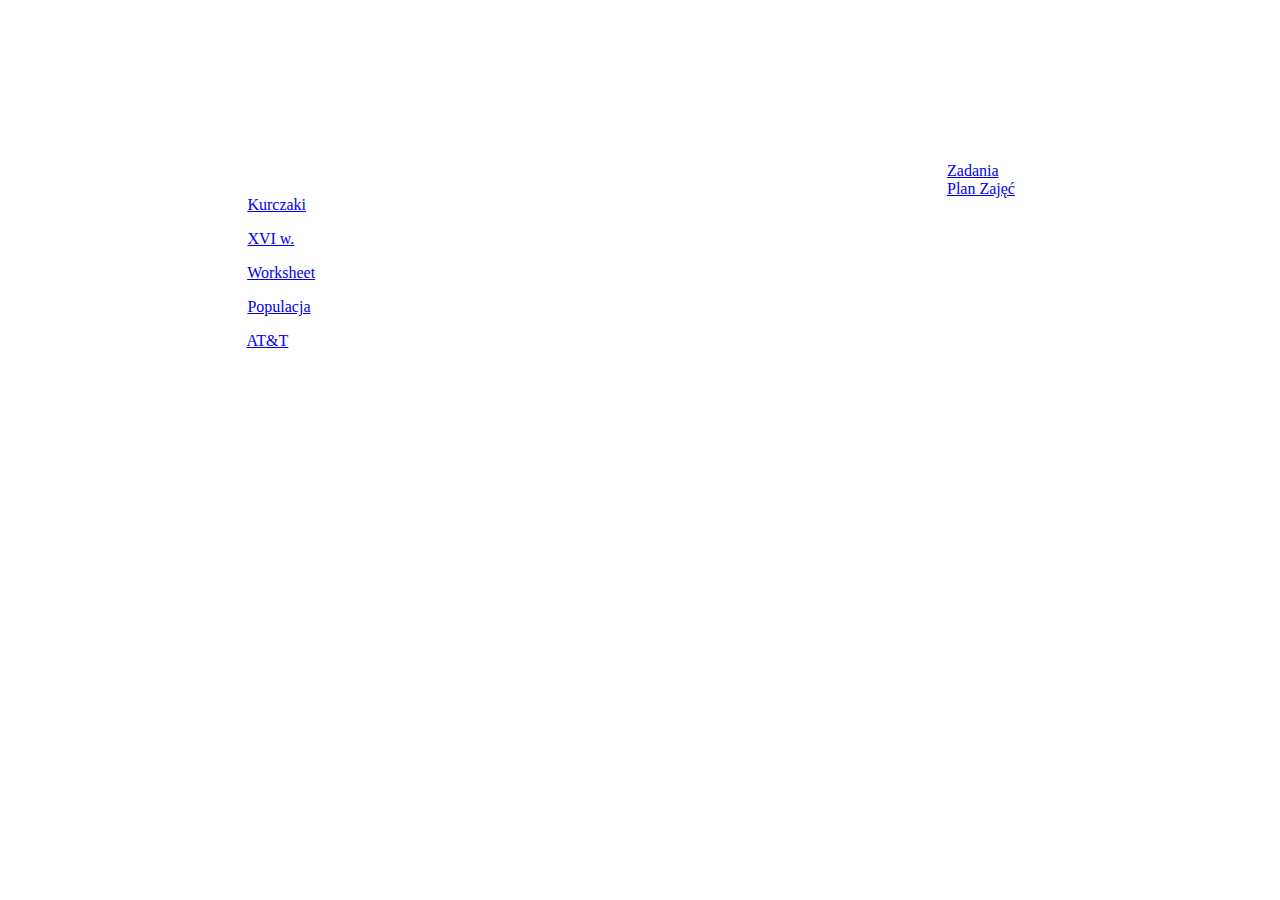
==== index.html @ 37be5c2a "pierwsza wrzutka" ====
<!doctype html>
<html lang=pl>
  <head>
    <meta charset=utf-8>
    <title>Techniki Internetowe</title>
    <!--[if lt IE 9]>
    <script src="http://html5shiv.googlecode.com/svn/trunk/html5.js"></script>
    <![endif]-->
    <!-- <script src="http://code.jquery.com/jquery-1.4.4.min.js"></script> -->
     <link rel=stylesheet media=all href="blog5.css">
  </head>
<body background="http://us.123rf.com/400wm/400/400/ngonhan/ngonhan1209/ngonhan120901407/15162956-ciemne-paski-streszczenie-tekstury-tla.jpg">

  <header>
    <h1>Zadania TI</h1>
  </header>
  <nav>
    <h2>Menu</h2>
    <ul>
      <li><a href="http://wbzyl.inf.ug.edu.pl/hcj/zadania-html">Zadania</a></li>
      <li><a href="Plan.html">Plan Zajęć</a></li>
    </ul>
  </nav>
  <article>
    <h2>Kurczaki</h2>
    <small>8 marca 2011</small>
    <p>
      Tabelka <a href="Kurczaki.html">Kurczaki</a>
    <p>
      Tabelka <a href="XVI w..html">XVI w.</a>
    <p>
      Tabelka <a href="Worksheet.html">Worksheet</a>
    <p>
      Tabelka <a href="Populacja.html">Populacja</a>
    <p>
      Tabelka <a href="AT&T.html">AT&T</a>
      
      
    
  </article>
  <article>
    <h2>Takie sobie misz masz</h2>
    <small>1 stycznia 2011</small>
    <p>
      Skończyła się kawa. Ogólnie bałagan…
    </p>
  </article>
  <footer>
    <p><small>Aktualizacja 07.06.2013</small></p>
  </footer>

</body>
</html>
---- blog5.css ----
article, aside, details, figcaption, figure, footer, header,
    hgroup, menu, nav, section {
  display: block;
}

nav {
  float: right;
  width: 20%;
}
article {
  float: left;
  width: 69%;
  margin: 1px 0;
}
footer {
  clear: both;
}


body {
  width: 900px;
  margin: 0 auto;
  color: white;
}

header, nav, article, footer {
  margin: 2px 0;
  border: 3px solid black;
  border-color: white;
}
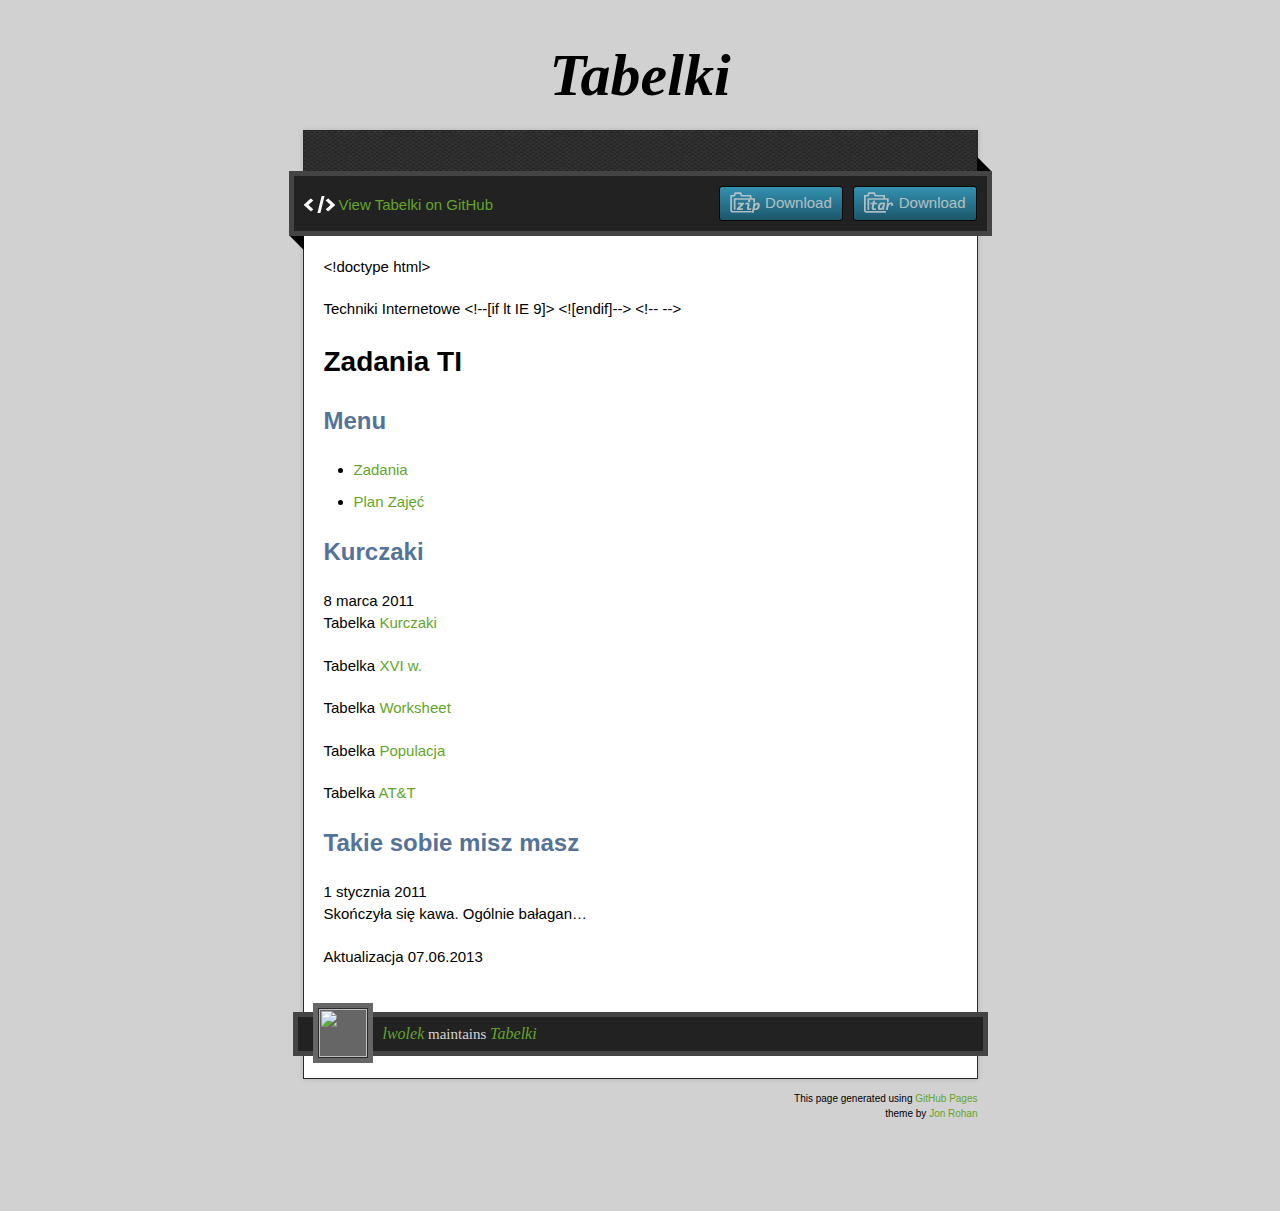
==== commit 508444e5: "Create gh-pages branch via GitHub" ====
--- a/index.html
+++ b/index.html
@@ -1,53 +1,101 @@
 <!doctype html>
-<html lang=pl>
-  <head>
-    <meta charset=utf-8>
-    <title>Techniki Internetowe</title>
-    <!--[if lt IE 9]>
-    <script src="http://html5shiv.googlecode.com/svn/trunk/html5.js"></script>
-    <![endif]-->
-    <!-- <script src="http://code.jquery.com/jquery-1.4.4.min.js"></script> -->
-     <link rel=stylesheet media=all href="blog5.css">
-  </head>
-<body background="http://us.123rf.com/400wm/400/400/ngonhan/ngonhan1209/ngonhan120901407/15162956-ciemne-paski-streszczenie-tekstury-tla.jpg">
+<!-- The Time Machine GitHub pages theme was designed and developed by Jon Rohan, on Feb 7, 2012. -->
+<!-- Follow him for fun. http://twitter.com/jonrohan. Tail his code on http://github.com/jonrohan -->
+<html>
+<head>
+  <meta charset="utf-8">
+  <meta http-equiv="X-UA-Compatible" content="IE=edge,chrome=1">
 
-  <header>
-    <h1>Zadania TI</h1>
-  </header>
-  <nav>
-    <h2>Menu</h2>
+  <link rel="stylesheet" href="stylesheets/stylesheet.css" media="screen"/>
+  <link rel="stylesheet" href="stylesheets/pygment_trac.css"/>
+  <script type="text/javascript" src="https://ajax.googleapis.com/ajax/libs/jquery/1.7.1/jquery.min.js"></script>
+  <script type="text/javascript" src="javascripts/script.js"></script>
+
+  <title>Tabelki</title>
+  <meta name="description" content="">
+
+  <meta name="viewport" content="width=device-width,initial-scale=1">
+
+</head>
+
+<body>
+
+  <div class="wrapper">
+    <header>
+      <h1 class="title">Tabelki</h1>
+    </header>
+    <div id="container">
+      <p class="tagline"></p>
+      <div id="main" role="main">
+        <div class="download-bar">
+        <div class="inner">
+          <a href="https://github.com/lwolek/tabelki/tarball/master" class="download-button tar"><span>Download</span></a>
+          <a href="https://github.com/lwolek/tabelki/zipball/master" class="download-button zip"><span>Download</span></a>
+          <a href="https://github.com/lwolek/tabelki" class="code">View Tabelki on GitHub</a>
+        </div>
+        <span class="blc"></span><span class="trc"></span>
+        </div>
+        <article class="markdown-body">
+          <p>&lt;!doctype html&gt;
+
+  </p>
+    Techniki Internetowe
+    &lt;!--[if lt IE 9]&gt;
+    
+    &lt;![endif]--&gt;
+    &lt;!--  --&gt;
+     <p> <h1>
+<a name="zadania-ti" class="anchor" href="#zadania-ti"><span class="octicon octicon-link"></span></a>Zadania TI</h1>
+    <h2>
+<a name="menu" class="anchor" href="#menu"><span class="octicon octicon-link"></span></a>Menu</h2>
     <ul>
-      <li><a href="http://wbzyl.inf.ug.edu.pl/hcj/zadania-html">Zadania</a></li>
+<li><a href="http://wbzyl.inf.ug.edu.pl/hcj/zadania-html">Zadania</a></li>
       <li><a href="Plan.html">Plan Zajęć</a></li>
-    </ul>
-  </nav>
-  <article>
-    <h2>Kurczaki</h2>
-    <small>8 marca 2011</small>
+    </ul>  <h2>
+<a name="kurczaki" class="anchor" href="#kurczaki"><span class="octicon octicon-link"></span></a>Kurczaki</h2>
+    8 marca 2011
     <p>
       Tabelka <a href="Kurczaki.html">Kurczaki</a>
-    <p>
-      Tabelka <a href="XVI w..html">XVI w.</a>
-    <p>
+    </p><p>
+      Tabelka <a href="XVI%20w..html">XVI w.</a>
+    </p><p>
       Tabelka <a href="Worksheet.html">Worksheet</a>
-    <p>
+    </p><p>
       Tabelka <a href="Populacja.html">Populacja</a>
-    <p>
-      Tabelka <a href="AT&T.html">AT&T</a>
-      
-      
-    
-  </article>
-  <article>
-    <h2>Takie sobie misz masz</h2>
-    <small>1 stycznia 2011</small>
+    </p><p>
+      Tabelka <a href="AT&amp;T.html">AT&amp;T</a></p>
+
+<p></p>  <h2>
+<a name="takie-sobie-misz-masz" class="anchor" href="#takie-sobie-misz-masz"><span class="octicon octicon-link"></span></a>Takie sobie misz masz</h2>
+    1 stycznia 2011
     <p>
       Skończyła się kawa. Ogólnie bałagan…
     </p>
-  </article>
-  <footer>
-    <p><small>Aktualizacja 07.06.2013</small></p>
-  </footer>
+    <p>Aktualizacja 07.06.2013</p>
+   </p>
 
+<p>
+</p>
+        </article>
+      </div>
+    </div>
+    <footer>
+      <div class="owner">
+      <p><a href="https://github.com/lwolek" class="avatar"><img src="https://2.gravatar.com/avatar/5e6e25441af6cdf4be24346334dbfd83?d=https%3A%2F%2Fidenticons.github.com%2F4f8db9a4fafe6b6945d15b629b7477ec.png&amp;s=30" width="48" height="48"/></a> <a href="https://github.com/lwolek">lwolek</a> maintains <a href="https://github.com/lwolek/tabelki">Tabelki</a></p>
+
+
+      </div>
+      <div class="creds">
+        <small>This page generated using <a href="https://pages.github.com/">GitHub Pages</a><br/>theme by <a href="https://twitter.com/jonrohan/">Jon Rohan</a></small>
+      </div>
+    </footer>
+  </div>
+  <div class="current-section">
+    <a href="#top">Scroll to top</a>
+    <a href="https://github.com/lwolek/tabelki/tarball/master" class="tar">tar</a><a href="https://github.com/lwolek/tabelki/zipball/master" class="zip">zip</a><a href="" class="code">source code</a>
+    <p class="name"></p>
+  </div>
+
+  
 </body>
 </html>
--- a/stylesheets/stylesheet.css
+++ b/stylesheets/stylesheet.css
@@ -0,0 +1,581 @@
+/* http://meyerweb.com/eric/tools/css/reset/
+   v2.0 | 20110126
+   License: none (public domain)
+*/
+
+html, body, div, span, applet, object, iframe,
+h1, h2, h3, h4, h5, h6, p, blockquote, pre,
+a, abbr, acronym, address, big, cite, code,
+del, dfn, em, img, ins, kbd, q, s, samp,
+small, strike, strong, sub, sup, tt, var,
+b, u, i, center,
+dl, dt, dd, ol, ul, li,
+fieldset, form, label, legend,
+table, caption, tbody, tfoot, thead, tr, th, td,
+article, aside, canvas, details, embed,
+figure, figcaption, footer, header, hgroup,
+menu, nav, output, ruby, section, summary,
+time, mark, audio, video {
+  margin: 0;
+  padding: 0;
+  border: 0;
+  font-size: 100%;
+  font: inherit;
+  vertical-align: baseline;
+}
+/* HTML5 display-role reset for older browsers */
+article, aside, details, figcaption, figure,
+footer, header, hgroup, menu, nav, section {
+  display: block;
+}
+body {
+  line-height: 1;
+}
+ol, ul {
+  list-style: none;
+}
+blockquote, q {
+  quotes: none;
+}
+blockquote:before, blockquote:after,
+q:before, q:after {
+  content: '';
+  content: none;
+}
+table {
+  border-collapse: collapse;
+  border-spacing: 0;
+}
+
+/* Style */
+
+body {
+  font-size: 15px;
+  font-family: Arial, Arial, Helvetica, sans-serif;
+  line-height: 1.5;
+  background: #D1D1D1;
+}
+
+a {
+  color: #63a52a;
+  text-decoration: none;
+  -webkit-transition: color ease-in-out 0.3s;
+}
+
+a:hover {
+  text-decoration: underline;
+  color: #90D355;
+}
+
+h1.title {
+  margin: 30px 20px 10px;
+  font-size: 60px;
+  font-weight: bold;
+  font-style: italic;
+  font-family:Georgia, serif;
+  text-align: center;
+}
+
+.wrapper {
+  width: 675px;
+  margin: 0 auto;
+}
+
+#container {
+  border: 1px solid #2a2a2a;
+  background: #ddd url(../images/pattern.png);
+  box-shadow: 0 0 5px #b1b1b1;
+}
+
+p.tagline {
+  padding: 20px 20px 0;
+  color: #fff;
+  font-size: 17px;
+}
+
+#main {
+  margin-top: 20px;
+  padding: 0 20px 90px;
+  background-color: #fff;
+}
+
+.download-bar {
+  background: #222;
+  border: 5px solid #444;
+  padding: 10px;
+  margin: 0 -35px 20px;
+  position: relative;
+}
+
+.download-bar .inner {
+  overflow: hidden;
+}
+
+.download-bar .watch-fork iframe {
+  display: block;
+  float: left;
+  border-right: 1px solid #ddd;
+  padding-right: 5px;
+}
+.download-bar .watch-fork iframe.last {
+  border-right: 0 none;
+  padding-right: 0;
+  padding-left: 5px;
+  border-left: 1px solid #fff;
+}
+.download-bar .watch-fork {
+  overflow: hidden;
+  float: right;
+  background-color: #eee;
+  padding: 5px;
+  border-radius: 3px;
+}
+
+.download-bar .blc {
+  border: 10px solid black;
+  border-color: transparent transparent black;
+  width: 0;
+  height: 0;
+  display: block;
+  position: absolute;
+  bottom: -15px;
+  left: 0;
+  -moz-transform: rotate(45deg);
+  -webkit-transform: rotate(45deg);
+}
+
+.download-bar .trc {
+  border: 10px solid black;
+  border-color:  black transparent transparent;
+  width: 0;
+  height: 0;
+  display: block;
+  position: absolute;
+  top: -15px;
+  right: 0;
+  -moz-transform: rotate(45deg);
+  -webkit-transform: rotate(45deg);
+}
+
+.download-bar .avatar {
+  border: 1px solid black;
+  display: block;
+  padding: 4px;
+  float: left;
+}
+
+.download-bar .avatar img {
+  display: block;
+}
+
+.download-bar a.code {
+  background: transparent url(../images/code.png) no-repeat 0 2px;
+  padding-left: 35px;
+  margin-top: 8px;
+  display: block;
+  float: left;
+  text-indent: 0;
+  width: auto;
+  height: auto;
+  opacity: 1;
+  -moz-opacity: 1;
+  filter:alpha(opacity=1);
+}
+
+.current-section {
+  position: fixed;
+  top: 0;
+  left: 50%;
+  width: 693px;
+  margin-left: -352px;
+  background: #222;
+  border: 5px solid #444;
+  color: #fff;
+  opacity: 0;
+  visibility: hidden;
+  -webkit-transition: opacity ease-in-out 0.3s;
+}
+
+.current-section p {
+  padding: 5px 27px;
+  font-size: 24px;
+  font-weight: bold;
+}
+
+.current-section a {
+  float: right;
+  text-indent: -10000px;
+  background: transparent url(../images/top.png) no-repeat 0 0;
+  width: 20px;
+  height: 20px;
+  opacity: 0.8;
+  margin-right: 12px;
+  margin-top: 12px;
+  -moz-opacity: 0.8;
+  filter:alpha(opacity=8);
+  -webkit-transition: opacity ease-in-out 0.3s;
+}
+
+.current-section a:hover {
+  opacity: 1;
+  -moz-opacity: 1;
+  filter:alpha(opacity=1);
+}
+
+.current-section a.zip {
+  margin-right: 8px;
+}
+
+a.zip,
+a.zip span {
+  background: transparent url(../images/zip.png) no-repeat 0 0;
+  width: 30px;
+  height: 21px;
+  opacity: 0.8;
+  display: inline-block;
+  text-indent: -10000px;
+  -moz-opacity: 0.8;
+  filter:alpha(opacity=8);
+  -webkit-transition: opacity ease-in-out 0.3s;
+}
+
+a.tar,
+a.tar span {
+  background: transparent url(../images/tar.png) no-repeat 0 0;
+  width: 30px;
+  height: 21px;
+  opacity: 0.8;
+  display: inline-block;
+  text-indent: -10000px;
+  -moz-opacity: 0.8;
+  filter:alpha(opacity=8);
+  -webkit-transition: opacity ease-in-out 0.3s;
+}
+
+a.code {
+  background: transparent url(../images/code.png) no-repeat 0 2px;
+  width: 30px;
+  height: 21px;
+  display: block;
+  opacity: 0.8;
+  display: inline-block;
+  text-indent: -10000px;
+  -moz-opacity: 0.8;
+  filter:alpha(opacity=8);
+  -webkit-transition: opacity ease-in-out 0.3s;
+}
+
+a.zip:hover,
+a.tar:hover,
+a.code:hover {
+  opacity: 1;
+  -moz-opacity: 1;
+  filter:alpha(opacity=1);
+}
+
+a.download-button {
+  border: 1px solid black;
+  border-radius: 3px;
+  display: inline-block;
+  text-indent: 0!important;
+  width: auto;
+  float: right;
+  background: #999; /* for non-css3 browsers */
+  filter: progid:DXImageTransform.Microsoft.gradient(startColorstr='#37ADD4', endColorstr='#1B657E'); /* for IE */
+  background: -webkit-gradient(linear, left top, left bottom, from(#37ADD4), to(#1B657E)); /* for webkit browsers */
+  background: -moz-linear-gradient(top,  #37ADD4,  #1B657E); /* for firefox 3.6+ */
+  height: auto;
+  margin-left: 10px;
+}
+
+a.download-button span {
+  background-position: 10px 5px;
+  width: auto;
+  height: auto;
+  padding: 5px 10px;
+  padding-left: 45px;
+  display: inline-block;
+  text-indent: 0!important;
+  color: #fff;
+}
+
+footer {
+  margin-bottom: 60px;
+  padding-bottom: 60px;
+}
+
+footer .owner {
+  background: #222;
+  border: 5px solid #444;
+  padding: 5px 15px;
+  margin: -67px -10px 35px;
+  color: #d6d6d6;
+}
+
+footer .creds small {
+  float: right;
+  font-size: 10px;
+  text-align: right;
+  margin-left: 15px;
+}
+
+footer .owner .avatar {
+  background-color: #666;
+  display: block;
+  margin: -19px 10px 0 0;
+  width: 60px;
+  float: left;
+}
+
+footer .owner img {
+  display: block;
+  border: 1px solid #2a2a2a;
+  margin: 5px;
+}
+
+footer .owner p {
+  font-family:Georgia, serif;
+}
+
+footer .owner p a {
+  font-size: 16px;
+  font-style: italic;
+}
+
+/* Markdown */
+.markdown-body h1,
+.markdown-body h2,
+.markdown-body h3,
+.markdown-body h4,
+.markdown-body h5,
+.markdown-body h6,
+.markdown-body p,
+.markdown-body pre,
+.markdown-body ul,
+.markdown-body ol,
+.markdown-body dl,
+.markdown-body table,
+.markdown-body blockquote {
+  margin-bottom: 20px;
+}
+
+.markdown-body h1,
+.markdown-body h2,
+.markdown-body h3,
+.markdown-body h4,
+.markdown-body h5,
+.markdown-body h6 {
+  font-weight: bold;
+}
+
+.markdown-body h1 {
+  font-size: 28px;
+}
+
+.markdown-body h2 {
+  font-size: 24px;
+  color: #557398;
+}
+
+.markdown-body h3 {
+  font-size: 20px;
+}
+
+.markdown-body h4 {
+  font-size: 18px;
+}
+
+.markdown-body h5 {
+  font-size: 16px;
+}
+
+.markdown-body pre {
+  padding: 10px 70px 10px 0;
+  margin-left: -20px;
+  margin-right: -20px;
+  font-family: 'Monaco', 'Lucida Console', monospace;
+  font-size: 13px;
+  line-height: 20px;
+  box-shadow: inset 0 0 5px #000;
+  word-wrap: break-word;
+  background-color:#3b3b3b;
+  color: #d6d6d6;
+}
+
+.markdown-body pre.lines {
+  font-size: 12px;
+  margin:0 10px 0 -20px;
+  padding: 10px;
+  float:  left;
+  display: block;
+  text-align: right;
+  box-shadow: none;
+  background-color:#2a2a2a;
+  color: #d6d6d6;
+}
+
+.markdown-body ul,
+.markdown-body ol {
+  padding-left: 30px;
+}
+
+.markdown-body ul {
+  list-style-type: disc;
+}
+
+.markdown-body li,
+.markdown-body li p,
+.markdown-body dd,
+.markdown-body dd p {
+  margin-bottom: 10px;
+}
+
+.markdown-body li pre,
+.markdown-body li pre.lines,
+.markdown-body dd pre,
+.markdown-body dd pre.lines {
+  margin-left: -35px;
+}
+
+.markdown-body dt {
+  font-weight: bold;
+  font-style: italic;
+}
+
+.markdown-body dd {
+  margin-left: 15px;
+}
+
+.markdown-body table {
+  width: 673px;
+  margin-left: -20px;
+  margin-right: -20px;
+}
+
+.markdown-body tbody {
+  border-top: 2px solid #557398;
+  border-bottom: 2px solid #557398;
+  background-color: #EBEFF4;
+}
+
+.markdown-body table td * {
+  margin: 0;
+}
+
+.markdown-body td {
+  border-right: 1px solid #557398;
+  border-bottom: 1px solid #557398;
+  padding: 5px;
+}
+
+.markdown-body td:first-child,
+.markdown-body th:first-child {
+  width: 30%;
+  padding-left: 20px;
+}
+
+.markdown-body td:last-child {
+  border-right: 0 none;
+}
+
+.markdown-body th {
+  font-size: 18px;
+  font-weight: bold;
+  text-align: left;
+  padding: 5px;
+}
+
+.markdown-body tt {
+  background-color:#3b3b3b;
+  color: #d6d6d6;
+  padding: 2px 3px;
+}
+
+.markdown-body blockquote {
+  font-style: italic;
+  font-family:Georgia, serif;
+  font-size: 17px;
+  border-top: 3px solid #333;
+  border-bottom: 3px solid #333;
+  padding: 10px 20px;
+  padding-left: 50px;
+}
+
+.markdown-body blockquote:before {
+  font-style: italic;
+  font-family: Georgia, serif;
+  font-size: 90px;
+  height: 90px;
+  margin-left: -60px;
+  margin-top: -25px;
+  content: "‟";
+  display: block;
+  float: left;
+}
+
+.markdown-body img {
+  max-width: 100%;
+  @include box-sizing(border-box);
+}
+
+.highlight  { background: #ffffff; }
+.highlight .c { color: #999988; font-style: italic } /* Comment */
+.highlight .err { color: #a61717; background-color: #e3d2d2 } /* Error */
+.highlight .k { font-weight: bold } /* Keyword */
+.highlight .o { font-weight: bold } /* Operator */
+.highlight .cm { color: #999988; font-style: italic } /* Comment.Multiline */
+.highlight .cp { color: #999999; font-weight: bold } /* Comment.Preproc */
+.highlight .c1 { color: #999988; font-style: italic } /* Comment.Single */
+.highlight .cs { color: #999999; font-weight: bold; font-style: italic } /* Comment.Special */
+.highlight .gd { color: #000000; background-color: #ffdddd } /* Generic.Deleted */
+.highlight .gd .x { color: #000000; background-color: #ffaaaa } /* Generic.Deleted.Specific */
+.highlight .ge { font-style: italic } /* Generic.Emph */
+.highlight .gr { color: #aa0000 } /* Generic.Error */
+.highlight .gh { color: #999999 } /* Generic.Heading */
+.highlight .gi { color: #000000; background-color: #ddffdd } /* Generic.Inserted */
+.highlight .gi .x { color: #000000; background-color: #aaffaa } /* Generic.Inserted.Specific */
+.highlight .go { color: #888888 } /* Generic.Output */
+.highlight .gp { color: #555555 } /* Generic.Prompt */
+.highlight .gs { font-weight: bold } /* Generic.Strong */
+.highlight .gu { color: #800080; font-weight: bold; } /* Generic.Subheading */
+.highlight .gt { color: #aa0000 } /* Generic.Traceback */
+.highlight .kc { font-weight: bold } /* Keyword.Constant */
+.highlight .kd { font-weight: bold } /* Keyword.Declaration */
+.highlight .kn { font-weight: bold } /* Keyword.Namespace */
+.highlight .kp { font-weight: bold } /* Keyword.Pseudo */
+.highlight .kr { font-weight: bold } /* Keyword.Reserved */
+.highlight .kt { color: #445588; font-weight: bold } /* Keyword.Type */
+.highlight .m { color: #009999 } /* Literal.Number */
+.highlight .s { color: #d14 } /* Literal.String */
+.highlight .na { color: #008080 } /* Name.Attribute */
+.highlight .nb { color: #0086B3 } /* Name.Builtin */
+.highlight .nc { color: #445588; font-weight: bold } /* Name.Class */
+.highlight .no { color: #008080 } /* Name.Constant */
+.highlight .ni { color: #800080 } /* Name.Entity */
+.highlight .ne { color: #990000; font-weight: bold } /* Name.Exception */
+.highlight .nf { color: #990000; font-weight: bold } /* Name.Function */
+.highlight .nn { color: #555555 } /* Name.Namespace */
+.highlight .nt { color: #000080 } /* Name.Tag */
+.highlight .nv { color: #008080 } /* Name.Variable */
+.highlight .ow { font-weight: bold } /* Operator.Word */
+.highlight .w { color: #bbbbbb } /* Text.Whitespace */
+.highlight .mf { color: #009999 } /* Literal.Number.Float */
+.highlight .mh { color: #009999 } /* Literal.Number.Hex */
+.highlight .mi { color: #009999 } /* Literal.Number.Integer */
+.highlight .mo { color: #009999 } /* Literal.Number.Oct */
+.highlight .sb { color: #d14 } /* Literal.String.Backtick */
+.highlight .sc { color: #d14 } /* Literal.String.Char */
+.highlight .sd { color: #d14 } /* Literal.String.Doc */
+.highlight .s2 { color: #d14 } /* Literal.String.Double */
+.highlight .se { color: #d14 } /* Literal.String.Escape */
+.highlight .sh { color: #d14 } /* Literal.String.Heredoc */
+.highlight .si { color: #d14 } /* Literal.String.Interpol */
+.highlight .sx { color: #d14 } /* Literal.String.Other */
+.highlight .sr { color: #009926 } /* Literal.String.Regex */
+.highlight .s1 { color: #d14 } /* Literal.String.Single */
+.highlight .ss { color: #990073 } /* Literal.String.Symbol */
+.highlight .bp { color: #999999 } /* Name.Builtin.Pseudo */
+.highlight .vc { color: #008080 } /* Name.Variable.Class */
+.highlight .vg { color: #008080 } /* Name.Variable.Global */
+.highlight .vi { color: #008080 } /* Name.Variable.Instance */
+.highlight .il { color: #009999 } /* Literal.Number.Integer.Long */--- a/stylesheets/pygment_trac.css
+++ b/stylesheets/pygment_trac.css
@@ -0,0 +1,69 @@
+.highlight  { background: #ffffff; }
+.highlight .c { color: #999988; font-style: italic } /* Comment */
+.highlight .err { color: #a61717; background-color: #e3d2d2 } /* Error */
+.highlight .k { font-weight: bold } /* Keyword */
+.highlight .o { font-weight: bold } /* Operator */
+.highlight .cm { color: #999988; font-style: italic } /* Comment.Multiline */
+.highlight .cp { color: #999999; font-weight: bold } /* Comment.Preproc */
+.highlight .c1 { color: #999988; font-style: italic } /* Comment.Single */
+.highlight .cs { color: #999999; font-weight: bold; font-style: italic } /* Comment.Special */
+.highlight .gd { color: #000000; background-color: #ffdddd } /* Generic.Deleted */
+.highlight .gd .x { color: #000000; background-color: #ffaaaa } /* Generic.Deleted.Specific */
+.highlight .ge { font-style: italic } /* Generic.Emph */
+.highlight .gr { color: #aa0000 } /* Generic.Error */
+.highlight .gh { color: #999999 } /* Generic.Heading */
+.highlight .gi { color: #000000; background-color: #ddffdd } /* Generic.Inserted */
+.highlight .gi .x { color: #000000; background-color: #aaffaa } /* Generic.Inserted.Specific */
+.highlight .go { color: #888888 } /* Generic.Output */
+.highlight .gp { color: #555555 } /* Generic.Prompt */
+.highlight .gs { font-weight: bold } /* Generic.Strong */
+.highlight .gu { color: #800080; font-weight: bold; } /* Generic.Subheading */
+.highlight .gt { color: #aa0000 } /* Generic.Traceback */
+.highlight .kc { font-weight: bold } /* Keyword.Constant */
+.highlight .kd { font-weight: bold } /* Keyword.Declaration */
+.highlight .kn { font-weight: bold } /* Keyword.Namespace */
+.highlight .kp { font-weight: bold } /* Keyword.Pseudo */
+.highlight .kr { font-weight: bold } /* Keyword.Reserved */
+.highlight .kt { color: #445588; font-weight: bold } /* Keyword.Type */
+.highlight .m { color: #009999 } /* Literal.Number */
+.highlight .s { color: #d14 } /* Literal.String */
+.highlight .na { color: #008080 } /* Name.Attribute */
+.highlight .nb { color: #0086B3 } /* Name.Builtin */
+.highlight .nc { color: #445588; font-weight: bold } /* Name.Class */
+.highlight .no { color: #008080 } /* Name.Constant */
+.highlight .ni { color: #800080 } /* Name.Entity */
+.highlight .ne { color: #990000; font-weight: bold } /* Name.Exception */
+.highlight .nf { color: #990000; font-weight: bold } /* Name.Function */
+.highlight .nn { color: #555555 } /* Name.Namespace */
+.highlight .nt { color: #000080 } /* Name.Tag */
+.highlight .nv { color: #008080 } /* Name.Variable */
+.highlight .ow { font-weight: bold } /* Operator.Word */
+.highlight .w { color: #bbbbbb } /* Text.Whitespace */
+.highlight .mf { color: #009999 } /* Literal.Number.Float */
+.highlight .mh { color: #009999 } /* Literal.Number.Hex */
+.highlight .mi { color: #009999 } /* Literal.Number.Integer */
+.highlight .mo { color: #009999 } /* Literal.Number.Oct */
+.highlight .sb { color: #d14 } /* Literal.String.Backtick */
+.highlight .sc { color: #d14 } /* Literal.String.Char */
+.highlight .sd { color: #d14 } /* Literal.String.Doc */
+.highlight .s2 { color: #d14 } /* Literal.String.Double */
+.highlight .se { color: #d14 } /* Literal.String.Escape */
+.highlight .sh { color: #d14 } /* Literal.String.Heredoc */
+.highlight .si { color: #d14 } /* Literal.String.Interpol */
+.highlight .sx { color: #d14 } /* Literal.String.Other */
+.highlight .sr { color: #009926 } /* Literal.String.Regex */
+.highlight .s1 { color: #d14 } /* Literal.String.Single */
+.highlight .ss { color: #990073 } /* Literal.String.Symbol */
+.highlight .bp { color: #999999 } /* Name.Builtin.Pseudo */
+.highlight .vc { color: #008080 } /* Name.Variable.Class */
+.highlight .vg { color: #008080 } /* Name.Variable.Global */
+.highlight .vi { color: #008080 } /* Name.Variable.Instance */
+.highlight .il { color: #009999 } /* Literal.Number.Integer.Long */
+
+.type-csharp .highlight .k { color: #0000FF }
+.type-csharp .highlight .kt { color: #0000FF }
+.type-csharp .highlight .nf { color: #000000; font-weight: normal }
+.type-csharp .highlight .nc { color: #2B91AF }
+.type-csharp .highlight .nn { color: #000000 }
+.type-csharp .highlight .s { color: #A31515 }
+.type-csharp .highlight .sc { color: #A31515 }
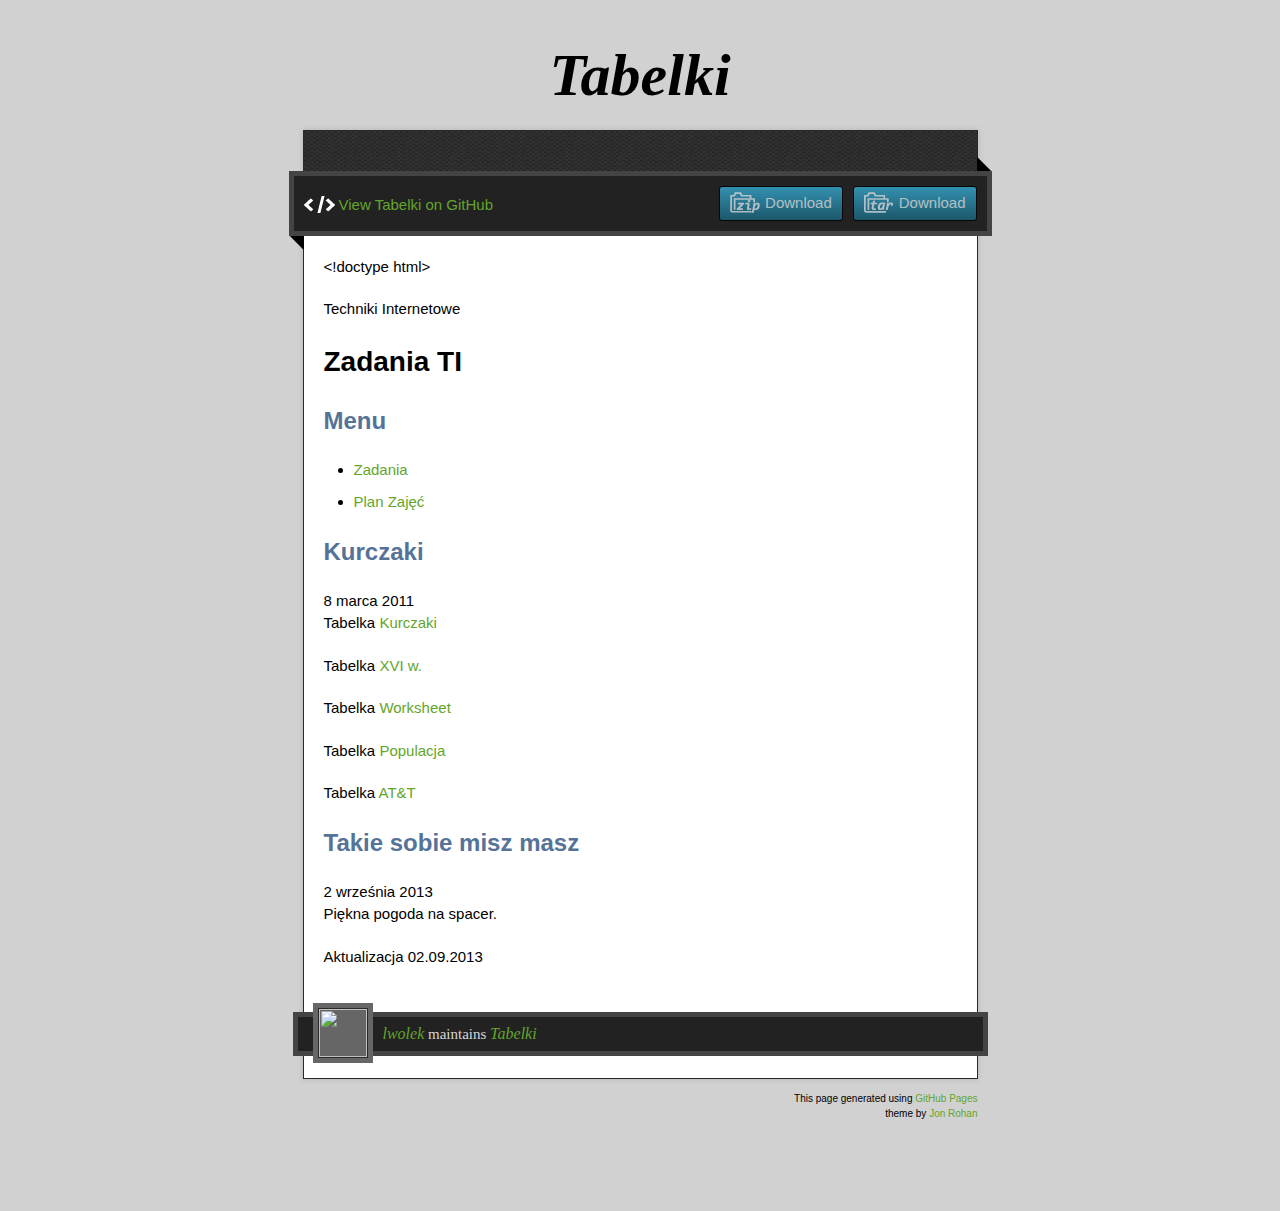
==== commit 3d3c6ad4: "Create gh-pages branch via GitHub" ====
--- a/index.html
+++ b/index.html
@@ -39,12 +39,7 @@
           <p>&lt;!doctype html&gt;
 
   </p>
-    Techniki Internetowe
-    &lt;!--[if lt IE 9]&gt;
-    
-    &lt;![endif]--&gt;
-    &lt;!--  --&gt;
-     <p> <h1>
+    Techniki Internetowe<p> <h1>
 <a name="zadania-ti" class="anchor" href="#zadania-ti"><span class="octicon octicon-link"></span></a>Zadania TI</h1>
     <h2>
 <a name="menu" class="anchor" href="#menu"><span class="octicon octicon-link"></span></a>Menu</h2>
@@ -57,7 +52,7 @@
     <p>
       Tabelka <a href="Kurczaki.html">Kurczaki</a>
     </p><p>
-      Tabelka <a href="XVI%20w..html">XVI w.</a>
+      Tabelka <a href="XVIw..html">XVI w.</a>
     </p><p>
       Tabelka <a href="Worksheet.html">Worksheet</a>
     </p><p>
@@ -67,11 +62,11 @@
 
 <p></p>  <h2>
 <a name="takie-sobie-misz-masz" class="anchor" href="#takie-sobie-misz-masz"><span class="octicon octicon-link"></span></a>Takie sobie misz masz</h2>
-    1 stycznia 2011
+    2 września 2013
     <p>
-      Skończyła się kawa. Ogólnie bałagan…
+      Piękna pogoda na spacer.
     </p>
-    <p>Aktualizacja 07.06.2013</p>
+    <p>Aktualizacja 02.09.2013</p>
    </p>
 
 <p>
@@ -81,7 +76,7 @@
     </div>
     <footer>
       <div class="owner">
-      <p><a href="https://github.com/lwolek" class="avatar"><img src="https://2.gravatar.com/avatar/5e6e25441af6cdf4be24346334dbfd83?d=https%3A%2F%2Fidenticons.github.com%2F4f8db9a4fafe6b6945d15b629b7477ec.png&amp;s=30" width="48" height="48"/></a> <a href="https://github.com/lwolek">lwolek</a> maintains <a href="https://github.com/lwolek/tabelki">Tabelki</a></p>
+      <p><a href="https://github.com/lwolek" class="avatar"><img src="https://1.gravatar.com/avatar/5e6e25441af6cdf4be24346334dbfd83?d=https%3A%2F%2Fidenticons.github.com%2F4f8db9a4fafe6b6945d15b629b7477ec.png&amp;s=30" width="48" height="48"/></a> <a href="https://github.com/lwolek">lwolek</a> maintains <a href="https://github.com/lwolek/tabelki">Tabelki</a></p>
 
 
       </div>
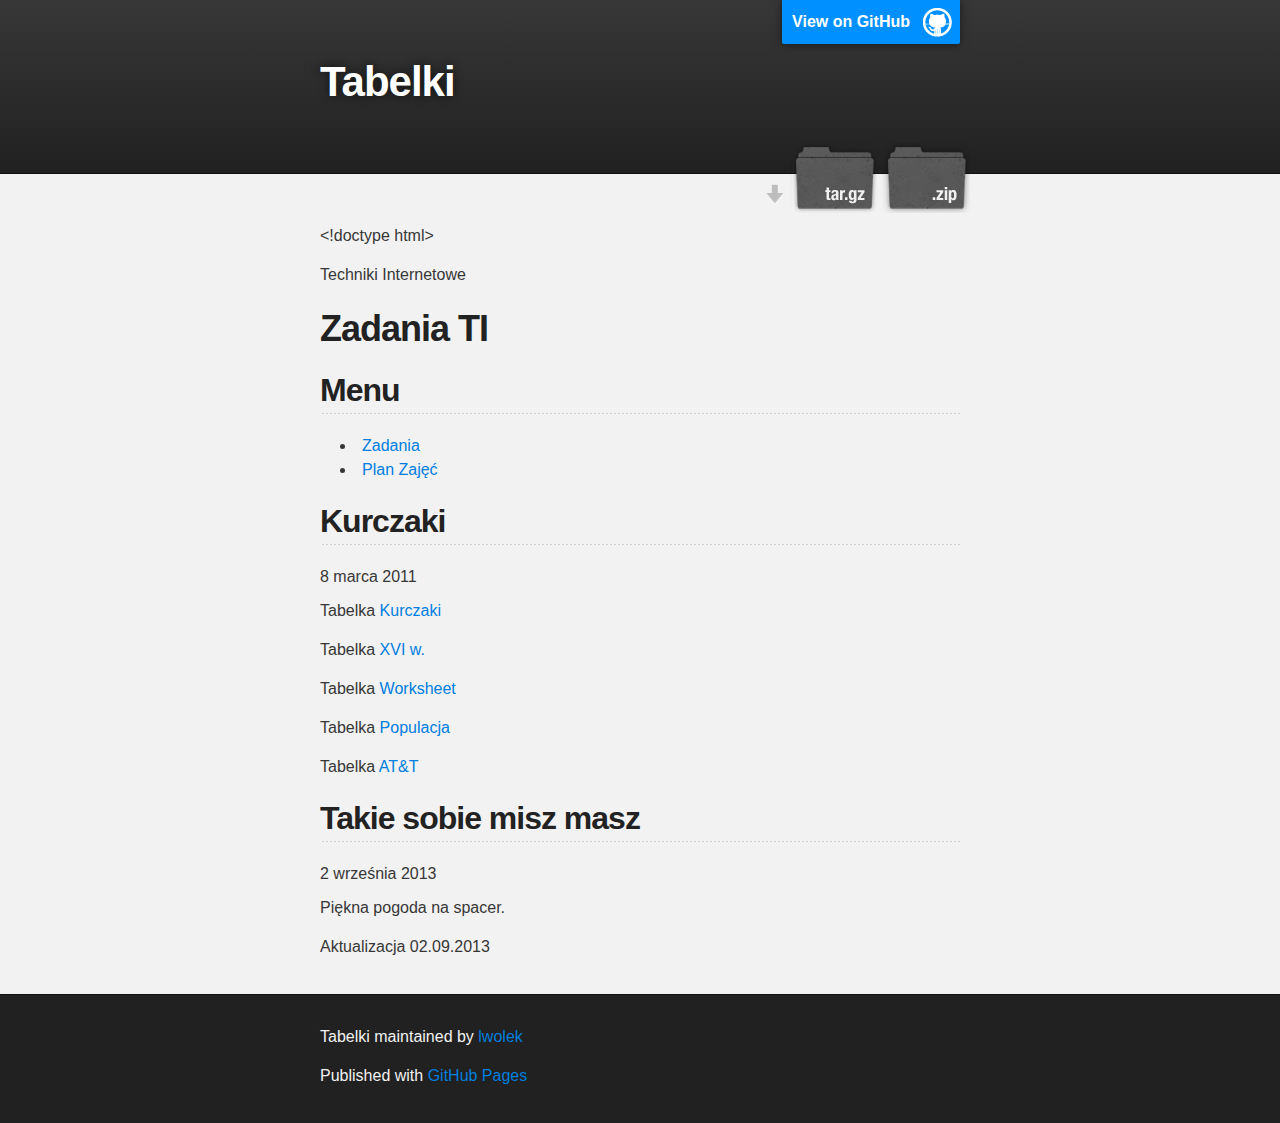
==== commit 52fba20d: "Create gh-pages branch via GitHub" ====
--- a/index.html
+++ b/index.html
@@ -1,42 +1,37 @@
-<!doctype html>
-<!-- The Time Machine GitHub pages theme was designed and developed by Jon Rohan, on Feb 7, 2012. -->
-<!-- Follow him for fun. http://twitter.com/jonrohan. Tail his code on http://github.com/jonrohan -->
+<!DOCTYPE html>
 <html>
-<head>
-  <meta charset="utf-8">
-  <meta http-equiv="X-UA-Compatible" content="IE=edge,chrome=1">
 
-  <link rel="stylesheet" href="stylesheets/stylesheet.css" media="screen"/>
-  <link rel="stylesheet" href="stylesheets/pygment_trac.css"/>
-  <script type="text/javascript" src="https://ajax.googleapis.com/ajax/libs/jquery/1.7.1/jquery.min.js"></script>
-  <script type="text/javascript" src="javascripts/script.js"></script>
+  <head>
+    <meta charset='utf-8' />
+    <meta http-equiv="X-UA-Compatible" content="chrome=1" />
+    <meta name="description" content="Tabelki : " />
 
-  <title>Tabelki</title>
-  <meta name="description" content="">
+    <link rel="stylesheet" type="text/css" media="screen" href="stylesheets/stylesheet.css">
 
-  <meta name="viewport" content="width=device-width,initial-scale=1">
+    <title>Tabelki</title>
+  </head>
 
-</head>
+  <body>
 
-<body>
+    <!-- HEADER -->
+    <div id="header_wrap" class="outer">
+        <header class="inner">
+          <a id="forkme_banner" href="https://github.com/lwolek/tabelki">View on GitHub</a>
 
-  <div class="wrapper">
-    <header>
-      <h1 class="title">Tabelki</h1>
-    </header>
-    <div id="container">
-      <p class="tagline"></p>
-      <div id="main" role="main">
-        <div class="download-bar">
-        <div class="inner">
-          <a href="https://github.com/lwolek/tabelki/tarball/master" class="download-button tar"><span>Download</span></a>
-          <a href="https://github.com/lwolek/tabelki/zipball/master" class="download-button zip"><span>Download</span></a>
-          <a href="https://github.com/lwolek/tabelki" class="code">View Tabelki on GitHub</a>
-        </div>
-        <span class="blc"></span><span class="trc"></span>
-        </div>
-        <article class="markdown-body">
-          <p>&lt;!doctype html&gt;
+          <h1 id="project_title">Tabelki</h1>
+          <h2 id="project_tagline"></h2>
+
+            <section id="downloads">
+              <a class="zip_download_link" href="https://github.com/lwolek/tabelki/zipball/master">Download this project as a .zip file</a>
+              <a class="tar_download_link" href="https://github.com/lwolek/tabelki/tarball/master">Download this project as a tar.gz file</a>
+            </section>
+        </header>
+    </div>
+
+    <!-- MAIN CONTENT -->
+    <div id="main_content_wrap" class="outer">
+      <section id="main_content" class="inner">
+        <p>&lt;!doctype html&gt;
 
   </p>
     Techniki Internetowe<p> <h1>
@@ -50,7 +45,7 @@
 <a name="kurczaki" class="anchor" href="#kurczaki"><span class="octicon octicon-link"></span></a>Kurczaki</h2>
     8 marca 2011
     <p>
-      Tabelka <a href="Kurczaki.html">Kurczaki</a>
+      Tabelka <a href="github.com/lwolek/tabelki/Kurczaki.html">Kurczaki</a>
     </p><p>
       Tabelka <a href="XVIw..html">XVI w.</a>
     </p><p>
@@ -71,26 +66,18 @@
 
 <p>
 </p>
-        </article>
-      </div>
+      </section>
     </div>
-    <footer>
-      <div class="owner">
-      <p><a href="https://github.com/lwolek" class="avatar"><img src="https://1.gravatar.com/avatar/5e6e25441af6cdf4be24346334dbfd83?d=https%3A%2F%2Fidenticons.github.com%2F4f8db9a4fafe6b6945d15b629b7477ec.png&amp;s=30" width="48" height="48"/></a> <a href="https://github.com/lwolek">lwolek</a> maintains <a href="https://github.com/lwolek/tabelki">Tabelki</a></p>
 
+    <!-- FOOTER  -->
+    <div id="footer_wrap" class="outer">
+      <footer class="inner">
+        <p class="copyright">Tabelki maintained by <a href="https://github.com/lwolek">lwolek</a></p>
+        <p>Published with <a href="http://pages.github.com">GitHub Pages</a></p>
+      </footer>
+    </div>
 
-      </div>
-      <div class="creds">
-        <small>This page generated using <a href="https://pages.github.com/">GitHub Pages</a><br/>theme by <a href="https://twitter.com/jonrohan/">Jon Rohan</a></small>
-      </div>
-    </footer>
-  </div>
-  <div class="current-section">
-    <a href="#top">Scroll to top</a>
-    <a href="https://github.com/lwolek/tabelki/tarball/master" class="tar">tar</a><a href="https://github.com/lwolek/tabelki/zipball/master" class="zip">zip</a><a href="" class="code">source code</a>
-    <p class="name"></p>
-  </div>
+    
 
-  
-</body>
+  </body>
 </html>
--- a/stylesheets/stylesheet.css
+++ b/stylesheets/stylesheet.css
@@ -1,7 +1,13 @@
-/* http://meyerweb.com/eric/tools/css/reset/
-   v2.0 | 20110126
-   License: none (public domain)
-*/
+/*******************************************************************************
+Slate Theme for GitHub Pages
+by Jason Costello, @jsncostello
+*******************************************************************************/
+
+@import url(pygment_trac.css);
+
+/*******************************************************************************
+MeyerWeb Reset
+*******************************************************************************/
 
 html, body, div, span, applet, object, iframe,
 h1, h2, h3, h4, h5, h6, p, blockquote, pre,
@@ -19,563 +25,403 @@
   margin: 0;
   padding: 0;
   border: 0;
-  font-size: 100%;
   font: inherit;
   vertical-align: baseline;
 }
+
 /* HTML5 display-role reset for older browsers */
 article, aside, details, figcaption, figure,
 footer, header, hgroup, menu, nav, section {
   display: block;
 }
-body {
-  line-height: 1;
-}
+
 ol, ul {
   list-style: none;
 }
+
 blockquote, q {
-  quotes: none;
-}
-blockquote:before, blockquote:after,
-q:before, q:after {
-  content: '';
-  content: none;
-}
+}
+
 table {
   border-collapse: collapse;
   border-spacing: 0;
 }
 
-/* Style */
+/*******************************************************************************
+Theme Styles
+*******************************************************************************/
 
 body {
-  font-size: 15px;
-  font-family: Arial, Arial, Helvetica, sans-serif;
+  box-sizing: border-box;
+  color:#373737;
+  background: #212121;
+  font-size: 16px;
+  font-family: 'Myriad Pro', Calibri, Helvetica, Arial, sans-serif;
   line-height: 1.5;
-  background: #D1D1D1;
+  -webkit-font-smoothing: antialiased;
+}
+
+h1, h2, h3, h4, h5, h6 {
+  margin: 10px 0;
+  font-weight: 700;
+  color:#222222;
+  font-family: 'Lucida Grande', 'Calibri', Helvetica, Arial, sans-serif;
+  letter-spacing: -1px;
+}
+
+h1 {
+  font-size: 36px;
+  font-weight: 700;
+}
+
+h2 {
+  padding-bottom: 10px;
+  font-size: 32px;
+  background: url('../images/bg_hr.png') repeat-x bottom;
+}
+
+h3 {
+  font-size: 24px;
+}
+
+h4 {
+  font-size: 21px;
+}
+
+h5 {
+  font-size: 18px;
+}
+
+h6 {
+  font-size: 16px;
+}
+
+p {
+  margin: 10px 0 15px 0;
+}
+
+footer p {
+  color: #f2f2f2;
 }
 
 a {
-  color: #63a52a;
   text-decoration: none;
-  -webkit-transition: color ease-in-out 0.3s;
-}
-
-a:hover {
-  text-decoration: underline;
-  color: #90D355;
-}
-
-h1.title {
-  margin: 30px 20px 10px;
-  font-size: 60px;
+  color: #007edf;
+  text-shadow: none;
+
+  transition: color 0.5s ease;
+  transition: text-shadow 0.5s ease;
+  -webkit-transition: color 0.5s ease;
+  -webkit-transition: text-shadow 0.5s ease;
+  -moz-transition: color 0.5s ease;
+  -moz-transition: text-shadow 0.5s ease;
+  -o-transition: color 0.5s ease;
+  -o-transition: text-shadow 0.5s ease;
+  -ms-transition: color 0.5s ease;
+  -ms-transition: text-shadow 0.5s ease;
+}
+
+#main_content a:hover {
+  color: #0069ba;
+  text-shadow: #0090ff 0px 0px 2px;
+}
+
+footer a:hover {
+  color: #43adff;
+  text-shadow: #0090ff 0px 0px 2px;
+}
+
+em {
+  font-style: italic;
+}
+
+strong {
   font-weight: bold;
+}
+
+img {
+  position: relative;
+  margin: 0 auto;
+  max-width: 739px;
+  padding: 5px;
+  margin: 10px 0 10px 0;
+  border: 1px solid #ebebeb;
+
+  box-shadow: 0 0 5px #ebebeb;
+  -webkit-box-shadow: 0 0 5px #ebebeb;
+  -moz-box-shadow: 0 0 5px #ebebeb;
+  -o-box-shadow: 0 0 5px #ebebeb;
+  -ms-box-shadow: 0 0 5px #ebebeb;
+}
+
+pre, code {
+  width: 100%;
+  color: #222;
+  background-color: #fff;
+
+  font-family: Monaco, "Bitstream Vera Sans Mono", "Lucida Console", Terminal, monospace;
+  font-size: 14px;
+
+  border-radius: 2px;
+  -moz-border-radius: 2px;
+  -webkit-border-radius: 2px;
+
+
+
+}
+
+pre {
+  width: 100%;
+  padding: 10px;
+  box-shadow: 0 0 10px rgba(0,0,0,.1);
+  overflow: auto;
+}
+
+code {
+  padding: 3px;
+  margin: 0 3px;
+  box-shadow: 0 0 10px rgba(0,0,0,.1);
+}
+
+pre code {
+  display: block;
+  box-shadow: none;
+}
+
+blockquote {
+  color: #666;
+  margin-bottom: 20px;
+  padding: 0 0 0 20px;
+  border-left: 3px solid #bbb;
+}
+
+ul, ol, dl {
+  margin-bottom: 15px
+}
+
+ul li {
+  list-style: inside;
+  padding-left: 20px;
+}
+
+ol li {
+  list-style: decimal inside;
+  padding-left: 20px;
+}
+
+dl dt {
+  font-weight: bold;
+}
+
+dl dd {
+  padding-left: 20px;
   font-style: italic;
-  font-family:Georgia, serif;
-  text-align: center;
-}
-
-.wrapper {
-  width: 675px;
+}
+
+dl p {
+  padding-left: 20px;
+  font-style: italic;
+}
+
+hr {
+  height: 1px;
+  margin-bottom: 5px;
+  border: none;
+  background: url('../images/bg_hr.png') repeat-x center;
+}
+
+table {
+  border: 1px solid #373737;
+  margin-bottom: 20px;
+  text-align: left;
+ }
+
+th {
+  font-family: 'Lucida Grande', 'Helvetica Neue', Helvetica, Arial, sans-serif;
+  padding: 10px;
+  background: #373737;
+  color: #fff;
+ }
+
+td {
+  padding: 10px;
+  border: 1px solid #373737;
+ }
+
+form {
+  background: #f2f2f2;
+  padding: 20px;
+}
+
+img {
+  width: 100%;
+  max-width: 100%;
+}
+
+/*******************************************************************************
+Full-Width Styles
+*******************************************************************************/
+
+.outer {
+  width: 100%;
+}
+
+.inner {
+  position: relative;
+  max-width: 640px;
+  padding: 20px 10px;
   margin: 0 auto;
 }
 
-#container {
-  border: 1px solid #2a2a2a;
-  background: #ddd url(../images/pattern.png);
-  box-shadow: 0 0 5px #b1b1b1;
-}
-
-p.tagline {
-  padding: 20px 20px 0;
-  color: #fff;
-  font-size: 17px;
-}
-
-#main {
-  margin-top: 20px;
-  padding: 0 20px 90px;
-  background-color: #fff;
-}
-
-.download-bar {
-  background: #222;
-  border: 5px solid #444;
-  padding: 10px;
-  margin: 0 -35px 20px;
-  position: relative;
-}
-
-.download-bar .inner {
-  overflow: hidden;
-}
-
-.download-bar .watch-fork iframe {
-  display: block;
-  float: left;
-  border-right: 1px solid #ddd;
-  padding-right: 5px;
-}
-.download-bar .watch-fork iframe.last {
-  border-right: 0 none;
-  padding-right: 0;
-  padding-left: 5px;
-  border-left: 1px solid #fff;
-}
-.download-bar .watch-fork {
-  overflow: hidden;
-  float: right;
-  background-color: #eee;
-  padding: 5px;
-  border-radius: 3px;
-}
-
-.download-bar .blc {
-  border: 10px solid black;
-  border-color: transparent transparent black;
-  width: 0;
-  height: 0;
+#forkme_banner {
   display: block;
   position: absolute;
-  bottom: -15px;
-  left: 0;
-  -moz-transform: rotate(45deg);
-  -webkit-transform: rotate(45deg);
-}
-
-.download-bar .trc {
-  border: 10px solid black;
-  border-color:  black transparent transparent;
-  width: 0;
-  height: 0;
+  top:0;
+  right: 10px;
+  z-index: 10;
+  padding: 10px 50px 10px 10px;
+  color: #fff;
+  background: url('../images/blacktocat.png') #0090ff no-repeat 95% 50%;
+  font-weight: 700;
+  box-shadow: 0 0 10px rgba(0,0,0,.5);
+  border-bottom-left-radius: 2px;
+  border-bottom-right-radius: 2px;
+}
+
+#header_wrap {
+  background: #212121;
+  background: -moz-linear-gradient(top, #373737, #212121);
+  background: -webkit-linear-gradient(top, #373737, #212121);
+  background: -ms-linear-gradient(top, #373737, #212121);
+  background: -o-linear-gradient(top, #373737, #212121);
+  background: linear-gradient(top, #373737, #212121);
+}
+
+#header_wrap .inner {
+  padding: 50px 10px 30px 10px;
+}
+
+#project_title {
+  margin: 0;
+  color: #fff;
+  font-size: 42px;
+  font-weight: 700;
+  text-shadow: #111 0px 0px 10px;
+}
+
+#project_tagline {
+  color: #fff;
+  font-size: 24px;
+  font-weight: 300;
+  background: none;
+  text-shadow: #111 0px 0px 10px;
+}
+
+#downloads {
+  position: absolute;
+  width: 210px;
+  z-index: 10;
+  bottom: -40px;
+  right: 0;
+  height: 70px;
+  background: url('../images/icon_download.png') no-repeat 0% 90%;
+}
+
+.zip_download_link {
   display: block;
-  position: absolute;
-  top: -15px;
-  right: 0;
-  -moz-transform: rotate(45deg);
-  -webkit-transform: rotate(45deg);
-}
-
-.download-bar .avatar {
-  border: 1px solid black;
+  float: right;
+  width: 90px;
+  height:70px;
+  text-indent: -5000px;
+  overflow: hidden;
+  background: url(../images/sprite_download.png) no-repeat bottom left;
+}
+
+.tar_download_link {
   display: block;
-  padding: 4px;
-  float: left;
-}
-
-.download-bar .avatar img {
-  display: block;
-}
-
-.download-bar a.code {
-  background: transparent url(../images/code.png) no-repeat 0 2px;
-  padding-left: 35px;
-  margin-top: 8px;
-  display: block;
-  float: left;
-  text-indent: 0;
-  width: auto;
-  height: auto;
-  opacity: 1;
-  -moz-opacity: 1;
-  filter:alpha(opacity=1);
-}
-
-.current-section {
-  position: fixed;
-  top: 0;
-  left: 50%;
-  width: 693px;
-  margin-left: -352px;
-  background: #222;
-  border: 5px solid #444;
-  color: #fff;
-  opacity: 0;
-  visibility: hidden;
-  -webkit-transition: opacity ease-in-out 0.3s;
-}
-
-.current-section p {
-  padding: 5px 27px;
-  font-size: 24px;
-  font-weight: bold;
-}
-
-.current-section a {
   float: right;
-  text-indent: -10000px;
-  background: transparent url(../images/top.png) no-repeat 0 0;
-  width: 20px;
-  height: 20px;
-  opacity: 0.8;
-  margin-right: 12px;
-  margin-top: 12px;
-  -moz-opacity: 0.8;
-  filter:alpha(opacity=8);
-  -webkit-transition: opacity ease-in-out 0.3s;
-}
-
-.current-section a:hover {
-  opacity: 1;
-  -moz-opacity: 1;
-  filter:alpha(opacity=1);
-}
-
-.current-section a.zip {
-  margin-right: 8px;
-}
-
-a.zip,
-a.zip span {
-  background: transparent url(../images/zip.png) no-repeat 0 0;
-  width: 30px;
-  height: 21px;
-  opacity: 0.8;
-  display: inline-block;
-  text-indent: -10000px;
-  -moz-opacity: 0.8;
-  filter:alpha(opacity=8);
-  -webkit-transition: opacity ease-in-out 0.3s;
-}
-
-a.tar,
-a.tar span {
-  background: transparent url(../images/tar.png) no-repeat 0 0;
-  width: 30px;
-  height: 21px;
-  opacity: 0.8;
-  display: inline-block;
-  text-indent: -10000px;
-  -moz-opacity: 0.8;
-  filter:alpha(opacity=8);
-  -webkit-transition: opacity ease-in-out 0.3s;
-}
-
-a.code {
-  background: transparent url(../images/code.png) no-repeat 0 2px;
-  width: 30px;
-  height: 21px;
-  display: block;
-  opacity: 0.8;
-  display: inline-block;
-  text-indent: -10000px;
-  -moz-opacity: 0.8;
-  filter:alpha(opacity=8);
-  -webkit-transition: opacity ease-in-out 0.3s;
-}
-
-a.zip:hover,
-a.tar:hover,
-a.code:hover {
-  opacity: 1;
-  -moz-opacity: 1;
-  filter:alpha(opacity=1);
-}
-
-a.download-button {
-  border: 1px solid black;
-  border-radius: 3px;
-  display: inline-block;
-  text-indent: 0!important;
-  width: auto;
-  float: right;
-  background: #999; /* for non-css3 browsers */
-  filter: progid:DXImageTransform.Microsoft.gradient(startColorstr='#37ADD4', endColorstr='#1B657E'); /* for IE */
-  background: -webkit-gradient(linear, left top, left bottom, from(#37ADD4), to(#1B657E)); /* for webkit browsers */
-  background: -moz-linear-gradient(top,  #37ADD4,  #1B657E); /* for firefox 3.6+ */
-  height: auto;
+  width: 90px;
+  height:70px;
+  text-indent: -5000px;
+  overflow: hidden;
+  background: url(../images/sprite_download.png) no-repeat bottom right;
   margin-left: 10px;
 }
 
-a.download-button span {
-  background-position: 10px 5px;
-  width: auto;
-  height: auto;
-  padding: 5px 10px;
-  padding-left: 45px;
-  display: inline-block;
-  text-indent: 0!important;
-  color: #fff;
-}
-
-footer {
-  margin-bottom: 60px;
-  padding-bottom: 60px;
-}
-
-footer .owner {
-  background: #222;
-  border: 5px solid #444;
-  padding: 5px 15px;
-  margin: -67px -10px 35px;
-  color: #d6d6d6;
-}
-
-footer .creds small {
-  float: right;
-  font-size: 10px;
-  text-align: right;
-  margin-left: 15px;
-}
-
-footer .owner .avatar {
-  background-color: #666;
-  display: block;
-  margin: -19px 10px 0 0;
-  width: 60px;
-  float: left;
-}
-
-footer .owner img {
-  display: block;
-  border: 1px solid #2a2a2a;
-  margin: 5px;
-}
-
-footer .owner p {
-  font-family:Georgia, serif;
-}
-
-footer .owner p a {
-  font-size: 16px;
-  font-style: italic;
-}
-
-/* Markdown */
-.markdown-body h1,
-.markdown-body h2,
-.markdown-body h3,
-.markdown-body h4,
-.markdown-body h5,
-.markdown-body h6,
-.markdown-body p,
-.markdown-body pre,
-.markdown-body ul,
-.markdown-body ol,
-.markdown-body dl,
-.markdown-body table,
-.markdown-body blockquote {
-  margin-bottom: 20px;
-}
-
-.markdown-body h1,
-.markdown-body h2,
-.markdown-body h3,
-.markdown-body h4,
-.markdown-body h5,
-.markdown-body h6 {
-  font-weight: bold;
-}
-
-.markdown-body h1 {
-  font-size: 28px;
-}
-
-.markdown-body h2 {
-  font-size: 24px;
-  color: #557398;
-}
-
-.markdown-body h3 {
-  font-size: 20px;
-}
-
-.markdown-body h4 {
-  font-size: 18px;
-}
-
-.markdown-body h5 {
-  font-size: 16px;
-}
-
-.markdown-body pre {
-  padding: 10px 70px 10px 0;
-  margin-left: -20px;
-  margin-right: -20px;
-  font-family: 'Monaco', 'Lucida Console', monospace;
-  font-size: 13px;
-  line-height: 20px;
-  box-shadow: inset 0 0 5px #000;
-  word-wrap: break-word;
-  background-color:#3b3b3b;
-  color: #d6d6d6;
-}
-
-.markdown-body pre.lines {
-  font-size: 12px;
-  margin:0 10px 0 -20px;
-  padding: 10px;
-  float:  left;
-  display: block;
-  text-align: right;
-  box-shadow: none;
-  background-color:#2a2a2a;
-  color: #d6d6d6;
-}
-
-.markdown-body ul,
-.markdown-body ol {
-  padding-left: 30px;
-}
-
-.markdown-body ul {
-  list-style-type: disc;
-}
-
-.markdown-body li,
-.markdown-body li p,
-.markdown-body dd,
-.markdown-body dd p {
-  margin-bottom: 10px;
-}
-
-.markdown-body li pre,
-.markdown-body li pre.lines,
-.markdown-body dd pre,
-.markdown-body dd pre.lines {
-  margin-left: -35px;
-}
-
-.markdown-body dt {
-  font-weight: bold;
-  font-style: italic;
-}
-
-.markdown-body dd {
-  margin-left: 15px;
-}
-
-.markdown-body table {
-  width: 673px;
-  margin-left: -20px;
-  margin-right: -20px;
-}
-
-.markdown-body tbody {
-  border-top: 2px solid #557398;
-  border-bottom: 2px solid #557398;
-  background-color: #EBEFF4;
-}
-
-.markdown-body table td * {
-  margin: 0;
-}
-
-.markdown-body td {
-  border-right: 1px solid #557398;
-  border-bottom: 1px solid #557398;
-  padding: 5px;
-}
-
-.markdown-body td:first-child,
-.markdown-body th:first-child {
-  width: 30%;
-  padding-left: 20px;
-}
-
-.markdown-body td:last-child {
-  border-right: 0 none;
-}
-
-.markdown-body th {
-  font-size: 18px;
-  font-weight: bold;
-  text-align: left;
-  padding: 5px;
-}
-
-.markdown-body tt {
-  background-color:#3b3b3b;
-  color: #d6d6d6;
-  padding: 2px 3px;
-}
-
-.markdown-body blockquote {
-  font-style: italic;
-  font-family:Georgia, serif;
-  font-size: 17px;
-  border-top: 3px solid #333;
-  border-bottom: 3px solid #333;
-  padding: 10px 20px;
-  padding-left: 50px;
-}
-
-.markdown-body blockquote:before {
-  font-style: italic;
-  font-family: Georgia, serif;
-  font-size: 90px;
-  height: 90px;
-  margin-left: -60px;
-  margin-top: -25px;
-  content: "‟";
-  display: block;
-  float: left;
-}
-
-.markdown-body img {
-  max-width: 100%;
-  @include box-sizing(border-box);
-}
-
-.highlight  { background: #ffffff; }
-.highlight .c { color: #999988; font-style: italic } /* Comment */
-.highlight .err { color: #a61717; background-color: #e3d2d2 } /* Error */
-.highlight .k { font-weight: bold } /* Keyword */
-.highlight .o { font-weight: bold } /* Operator */
-.highlight .cm { color: #999988; font-style: italic } /* Comment.Multiline */
-.highlight .cp { color: #999999; font-weight: bold } /* Comment.Preproc */
-.highlight .c1 { color: #999988; font-style: italic } /* Comment.Single */
-.highlight .cs { color: #999999; font-weight: bold; font-style: italic } /* Comment.Special */
-.highlight .gd { color: #000000; background-color: #ffdddd } /* Generic.Deleted */
-.highlight .gd .x { color: #000000; background-color: #ffaaaa } /* Generic.Deleted.Specific */
-.highlight .ge { font-style: italic } /* Generic.Emph */
-.highlight .gr { color: #aa0000 } /* Generic.Error */
-.highlight .gh { color: #999999 } /* Generic.Heading */
-.highlight .gi { color: #000000; background-color: #ddffdd } /* Generic.Inserted */
-.highlight .gi .x { color: #000000; background-color: #aaffaa } /* Generic.Inserted.Specific */
-.highlight .go { color: #888888 } /* Generic.Output */
-.highlight .gp { color: #555555 } /* Generic.Prompt */
-.highlight .gs { font-weight: bold } /* Generic.Strong */
-.highlight .gu { color: #800080; font-weight: bold; } /* Generic.Subheading */
-.highlight .gt { color: #aa0000 } /* Generic.Traceback */
-.highlight .kc { font-weight: bold } /* Keyword.Constant */
-.highlight .kd { font-weight: bold } /* Keyword.Declaration */
-.highlight .kn { font-weight: bold } /* Keyword.Namespace */
-.highlight .kp { font-weight: bold } /* Keyword.Pseudo */
-.highlight .kr { font-weight: bold } /* Keyword.Reserved */
-.highlight .kt { color: #445588; font-weight: bold } /* Keyword.Type */
-.highlight .m { color: #009999 } /* Literal.Number */
-.highlight .s { color: #d14 } /* Literal.String */
-.highlight .na { color: #008080 } /* Name.Attribute */
-.highlight .nb { color: #0086B3 } /* Name.Builtin */
-.highlight .nc { color: #445588; font-weight: bold } /* Name.Class */
-.highlight .no { color: #008080 } /* Name.Constant */
-.highlight .ni { color: #800080 } /* Name.Entity */
-.highlight .ne { color: #990000; font-weight: bold } /* Name.Exception */
-.highlight .nf { color: #990000; font-weight: bold } /* Name.Function */
-.highlight .nn { color: #555555 } /* Name.Namespace */
-.highlight .nt { color: #000080 } /* Name.Tag */
-.highlight .nv { color: #008080 } /* Name.Variable */
-.highlight .ow { font-weight: bold } /* Operator.Word */
-.highlight .w { color: #bbbbbb } /* Text.Whitespace */
-.highlight .mf { color: #009999 } /* Literal.Number.Float */
-.highlight .mh { color: #009999 } /* Literal.Number.Hex */
-.highlight .mi { color: #009999 } /* Literal.Number.Integer */
-.highlight .mo { color: #009999 } /* Literal.Number.Oct */
-.highlight .sb { color: #d14 } /* Literal.String.Backtick */
-.highlight .sc { color: #d14 } /* Literal.String.Char */
-.highlight .sd { color: #d14 } /* Literal.String.Doc */
-.highlight .s2 { color: #d14 } /* Literal.String.Double */
-.highlight .se { color: #d14 } /* Literal.String.Escape */
-.highlight .sh { color: #d14 } /* Literal.String.Heredoc */
-.highlight .si { color: #d14 } /* Literal.String.Interpol */
-.highlight .sx { color: #d14 } /* Literal.String.Other */
-.highlight .sr { color: #009926 } /* Literal.String.Regex */
-.highlight .s1 { color: #d14 } /* Literal.String.Single */
-.highlight .ss { color: #990073 } /* Literal.String.Symbol */
-.highlight .bp { color: #999999 } /* Name.Builtin.Pseudo */
-.highlight .vc { color: #008080 } /* Name.Variable.Class */
-.highlight .vg { color: #008080 } /* Name.Variable.Global */
-.highlight .vi { color: #008080 } /* Name.Variable.Instance */
-.highlight .il { color: #009999 } /* Literal.Number.Integer.Long */+.zip_download_link:hover {
+  background: url(../images/sprite_download.png) no-repeat top left;
+}
+
+.tar_download_link:hover {
+  background: url(../images/sprite_download.png) no-repeat top right;
+}
+
+#main_content_wrap {
+  background: #f2f2f2;
+  border-top: 1px solid #111;
+  border-bottom: 1px solid #111;
+}
+
+#main_content {
+  padding-top: 40px;
+}
+
+#footer_wrap {
+  background: #212121;
+}
+
+
+
+/*******************************************************************************
+Small Device Styles
+*******************************************************************************/
+
+@media screen and (max-width: 480px) {
+  body {
+    font-size:14px;
+  }
+
+  #downloads {
+    display: none;
+  }
+
+  .inner {
+    min-width: 320px;
+    max-width: 480px;
+  }
+
+  #project_title {
+  font-size: 32px;
+  }
+
+  h1 {
+    font-size: 28px;
+  }
+
+  h2 {
+    font-size: 24px;
+  }
+
+  h3 {
+    font-size: 21px;
+  }
+
+  h4 {
+    font-size: 18px;
+  }
+
+  h5 {
+    font-size: 14px;
+  }
+
+  h6 {
+    font-size: 12px;
+  }
+
+  code, pre {
+    min-width: 320px;
+    max-width: 480px;
+    font-size: 11px;
+  }
+
+}
